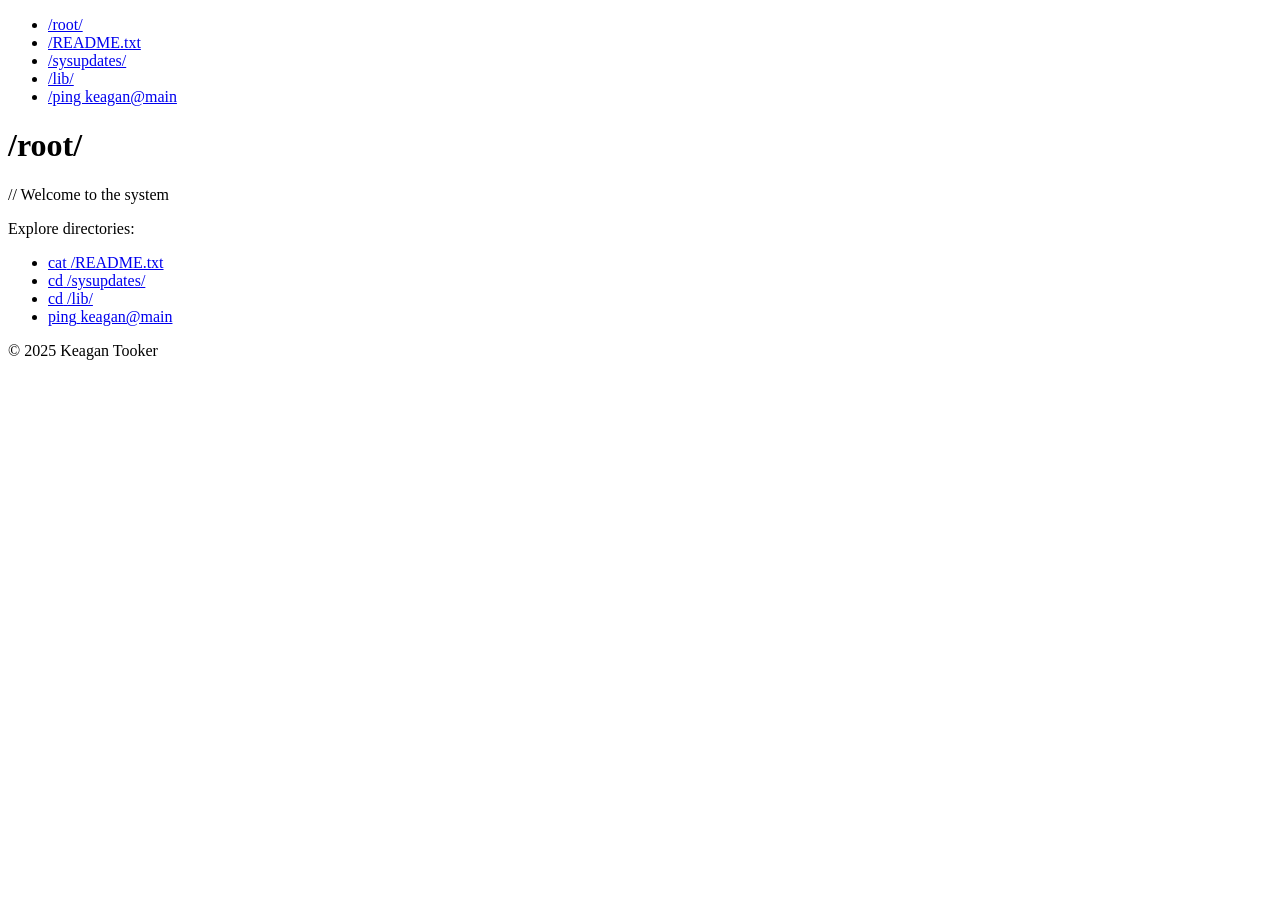
==== index.html @ 4e8bf469 "Add files via upload" ====
<!DOCTYPE html>
<html lang="en">
<head>
  <meta charset="UTF-8" />
  <meta name="viewport" content="width=device-width, initial-scale=1.0" />
  <title>/root/ <!-- Keagan Tooker --></title>

  <!-- Link to your stylesheet -->
  <link rel="stylesheet" href="css/style.css" />

  <!-- Optional: Google Fonts or Font Awesome icons -->
  <!-- <link href="https://fonts.googleapis.com/css2?family=Roboto&display=swap" rel="stylesheet"> -->
  <!-- <script src="https://kit.fontawesome.com/your-kit-id.js" crossorigin="anonymous"></script> -->
</head>
<body>

<!-- Header / Navbar -->
<header>
  <nav>
    <ul>
      <li><a href="index.html">/root/</a></li>
      <li><a href="about.html">/README.txt</a></li>
      <li><a href="growth.html">/sysupdates/</a></li>
      <li><a href="toolkit.html">/lib/</a></li>
      <li><a href="contact.html">/ping keagan@main</a></li>
    </ul>
  </nav>
</header>

<!-- Main Content -->
<main>
  <h1>/root/</h1>
  <p><span class="syntax-comment">// Welcome to the system</span></p>
  <p>Explore directories:</p>
  <ul>
    <li><a href="about.html"><span class="syntax-keyword">cat</span> <span class="syntax-string">/README.txt</span></a></li>
    <li><a href="growth.html"><span class="syntax-keyword">cd</span> <span class="syntax-string">/sysupdates/</span></a></li>
    <li><a href="toolkit.html"><span class="syntax-keyword">cd</span> <span class="syntax-string">/lib/</span></a></li>
    <li><a href="contact.html"><span class="syntax-keyword">ping</span> <span class="syntax-string">keagan@main</span></a></li>
  </ul>
</main>

<!-- Footer -->
<footer>
  <p>&copy; 2025 Keagan Tooker</p>
</footer>

<!-- Your JavaScript file -->
<script src="js/main.js"></script>
</body>
</html>
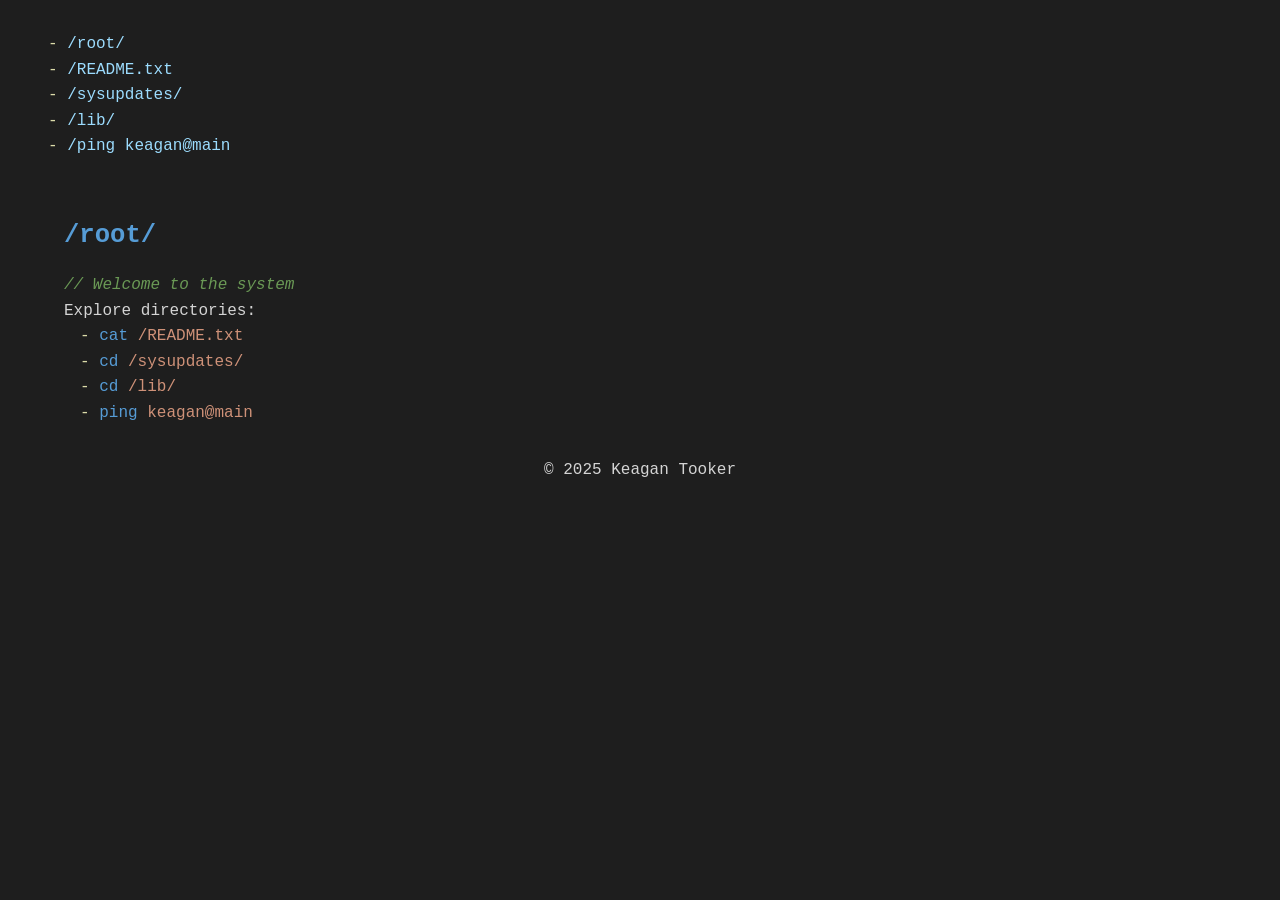
==== commit f0c488f8: "Update index.html" ====
--- a/index.html
+++ b/index.html
@@ -6,7 +6,7 @@
   <title>/root/ <!-- Keagan Tooker --></title>
 
   <!-- Link to your stylesheet -->
-  <link rel="stylesheet" href="css/style.css" />
+  <link rel="stylesheet" href="style.css" />
 
   <!-- Optional: Google Fonts or Font Awesome icons -->
   <!-- <link href="https://fonts.googleapis.com/css2?family=Roboto&display=swap" rel="stylesheet"> -->
@@ -46,7 +46,7 @@
 </footer>
 
 <!-- Your JavaScript file -->
-<script src="js/main.js"></script>
+<script src="main.js"></script>
 </body>
 </html>
 
--- a/style.css
+++ b/style.css
@@ -0,0 +1,183 @@
+/* Optional: Import a nicer monospace font */
+@import url('https://fonts.googleapis.com/css2?family=Fira+Code&display=swap');
+
+* {
+  margin: 0;
+  padding: 0;
+  box-sizing: border-box;
+}
+
+body {
+  background-color: #1e1e1e;
+  color: #d4d4d4;
+  font-family: 'Fira Code', 'Courier New', Courier, monospace;
+  padding: 2rem;
+  line-height: 1.6;
+}
+
+main {
+  max-width: 800px;
+  margin: 0 auto;
+}
+
+/* Headings */
+h1 {
+  color: #569cd6; /* Blue - like function names */
+  font-size: 1.6rem;
+  margin-top: 1rem;
+  margin-bottom: 1rem;
+}
+
+h2 {
+  color: #c586c0; /* Light purple - class/type names */
+  font-size: 1.2rem;
+  margin-top: 2rem;
+  margin-bottom: 0.5rem;
+}
+
+h3 {
+  color: #4ec9b0; /* Teal - variables or methods */
+  font-size: 1rem;
+  margin-top: 1.5rem;
+  margin-bottom: 0.5rem;
+}
+
+h1:hover,
+h2:hover,
+h3:hover {
+  color: #ffffff;
+  cursor: default;
+}
+
+/* Lists */
+ul {
+  list-style: none;
+  padding-left: 1rem;
+}
+
+ul li::before {
+  content: "- ";
+  color: #dcdcaa; /* Yellow - constants/strings */
+}
+
+/* Links */
+a {
+  color: #9cdcfe; /* Cyan - imports, references */
+  text-decoration: none;
+}
+
+a:hover {
+  text-decoration: underline;
+}
+
+/* Terminal-style prompt */
+.prompt {
+  color: #ce9178; /* Orange-red - string literals */
+  font-weight: bold;
+}
+
+/* Preformatted blocks */
+pre {
+  background-color: #252526;
+  border-left: 4px solid #007acc;
+  color: #d4d4d4;
+  padding: 1rem;
+  margin: 1rem 0;
+  border-radius: 5px;
+  overflow-x: auto;
+  font-size: 0.95rem;
+}
+
+/* Form elements */
+form {
+  margin-top: 2rem;
+}
+
+input[type="text"],
+input[type="email"],
+textarea {
+  background-color: #1e1e1e;
+  border: 1px solid #333;
+  color: #d4d4d4;
+  padding: 0.5rem;
+  width: 100%;
+  font-family: inherit;
+  margin-bottom: 1rem;
+}
+
+input[type="submit"] {
+  background-color: #007acc;
+  color: white;
+  padding: 0.5rem 1rem;
+  border: none;
+  font-family: inherit;
+  cursor: pointer;
+  transition: background 0.2s ease;
+}
+
+input[type="submit"]:hover {
+  background-color: #005f9e;
+}
+
+/* Optional: syntax-style text spans for inline flair */
+.syntax-string {
+  color: #ce9178;
+}
+
+.syntax-keyword {
+  color: #569cd6;
+}
+
+.syntax-type {
+  color: #c586c0;
+}
+
+.syntax-number {
+  color: #b5cea8;
+}
+
+.syntax-comment {
+  color: #6a9955;
+  font-style: italic;
+}
+
+#ip-info-bar {
+  position: fixed;
+  top: 0;
+  left: 0;
+  width: 100%;
+  background-color: #252526;
+  padding: 0.75rem 1rem;
+  border-bottom: 1px solid #333;
+  font-size: 0.85rem;
+  color: #6a9955; /* same as .syntax-comment */
+  font-family: 'Fira Code', monospace;
+  z-index: 9999;
+  box-shadow: 0 2px 5px rgba(0,0,0,0.2);
+}
+
+main {
+  margin-top: 3.5rem;
+  margin-left: 2rem;
+  margin-right: 1rem;
+  padding-bottom: 2rem;
+  max-width: none;
+}
+
+html, body {
+  height: 100%;
+}
+
+.wrapper {
+  display: flex;
+  flex-direction: column;
+  min-height: 100vh;
+}
+
+main {
+  flex: 1;
+}
+
+footer {
+  text-align: center;
+}
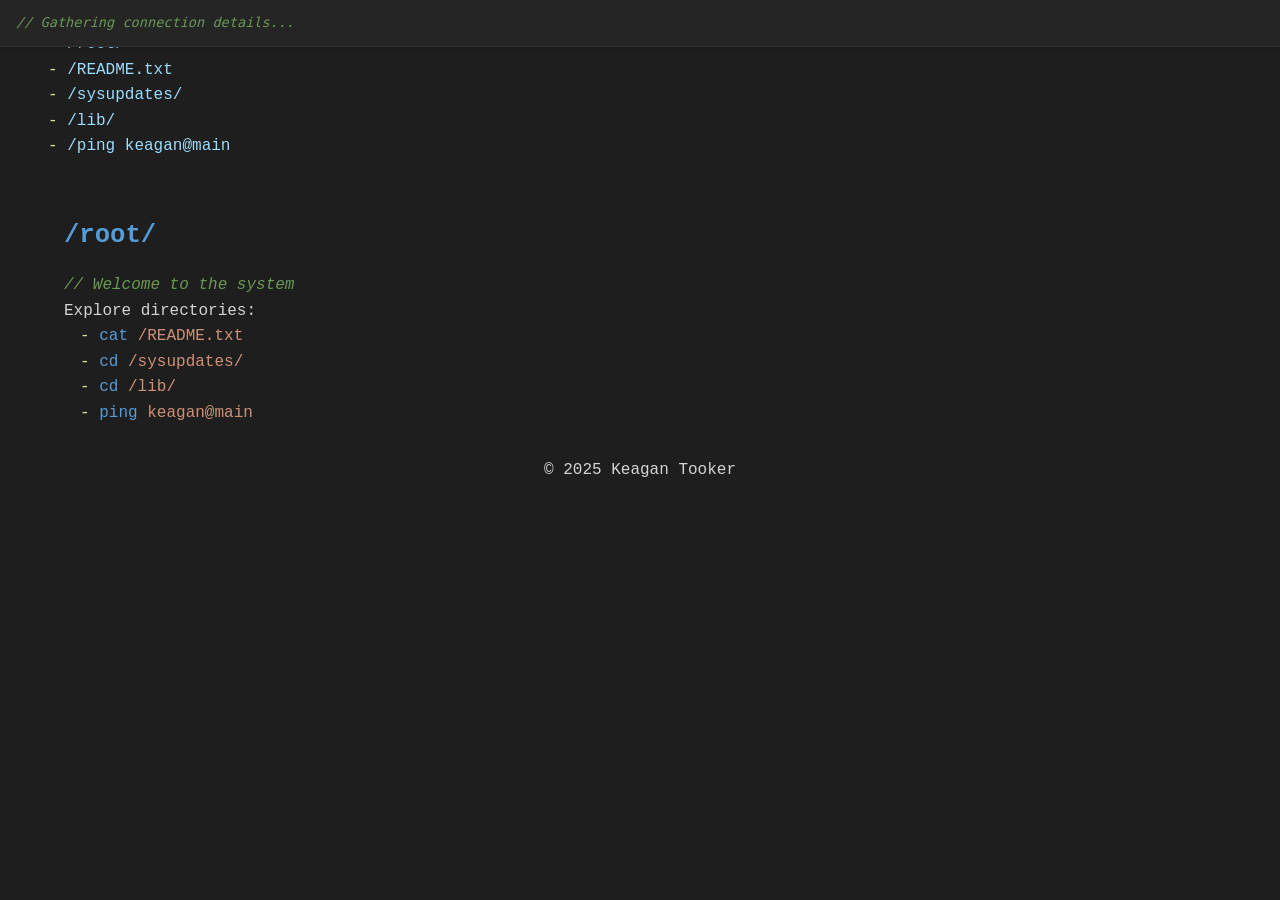
==== commit 99d72b56: "Update index.html" ====
--- a/index.html
+++ b/index.html
@@ -14,6 +14,10 @@
 </head>
 <body>
 
+<div id="ip-info-bar">
+  <span class="syntax-comment">// Gathering connection details...</span>
+</div>
+  
 <!-- Header / Navbar -->
 <header>
   <nav>
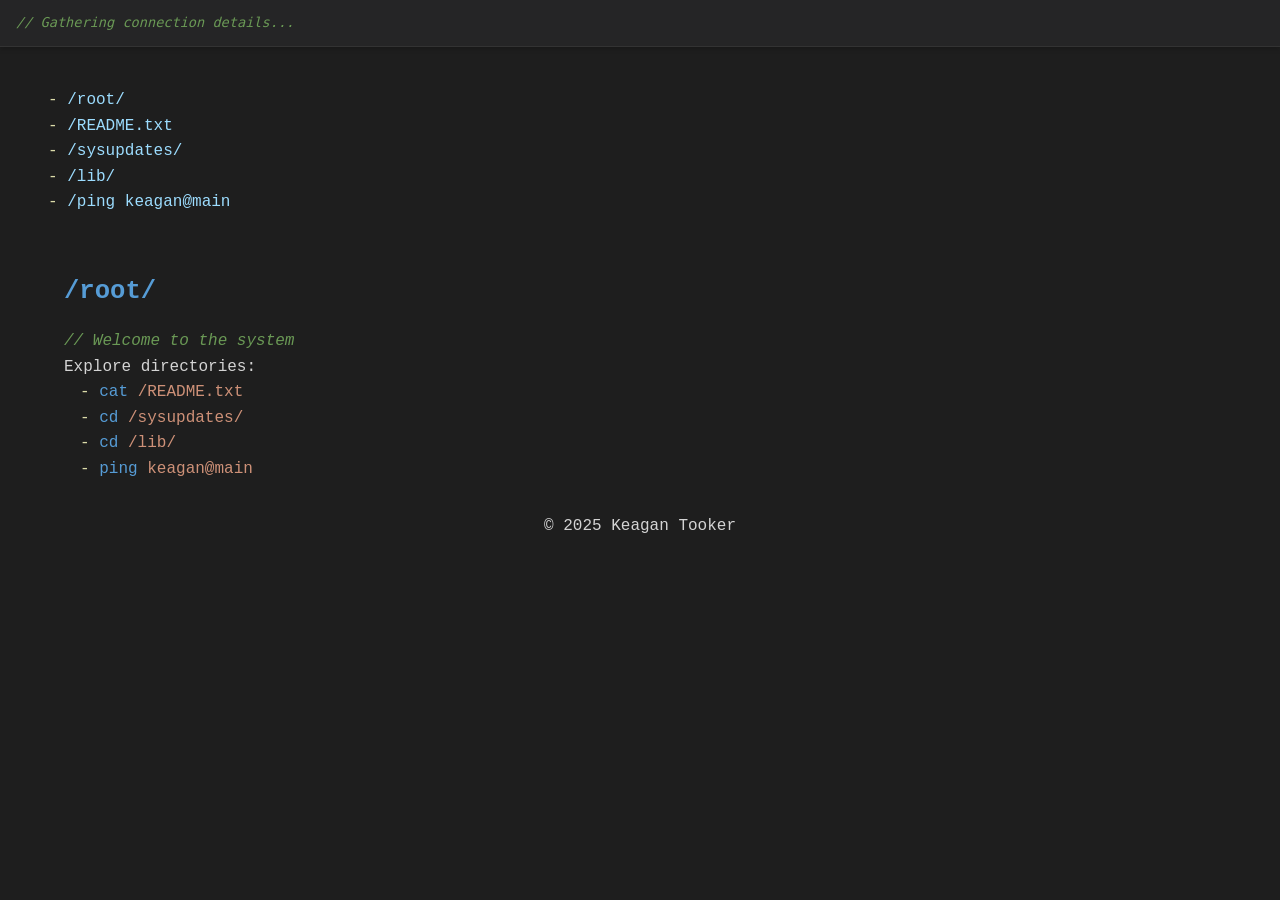
==== commit 4ef9da77: "Update index.html" ====
--- a/index.html
+++ b/index.html
@@ -50,7 +50,7 @@
 </footer>
 
 <!-- Your JavaScript file -->
-<script src="main.js"></script>
+<script src="main.js" defer></script>
 </body>
 </html>
 
--- a/style.css
+++ b/style.css
@@ -181,3 +181,7 @@
 footer {
   text-align: center;
 }
+
+header {
+  margin-top: 3.5rem;
+}
